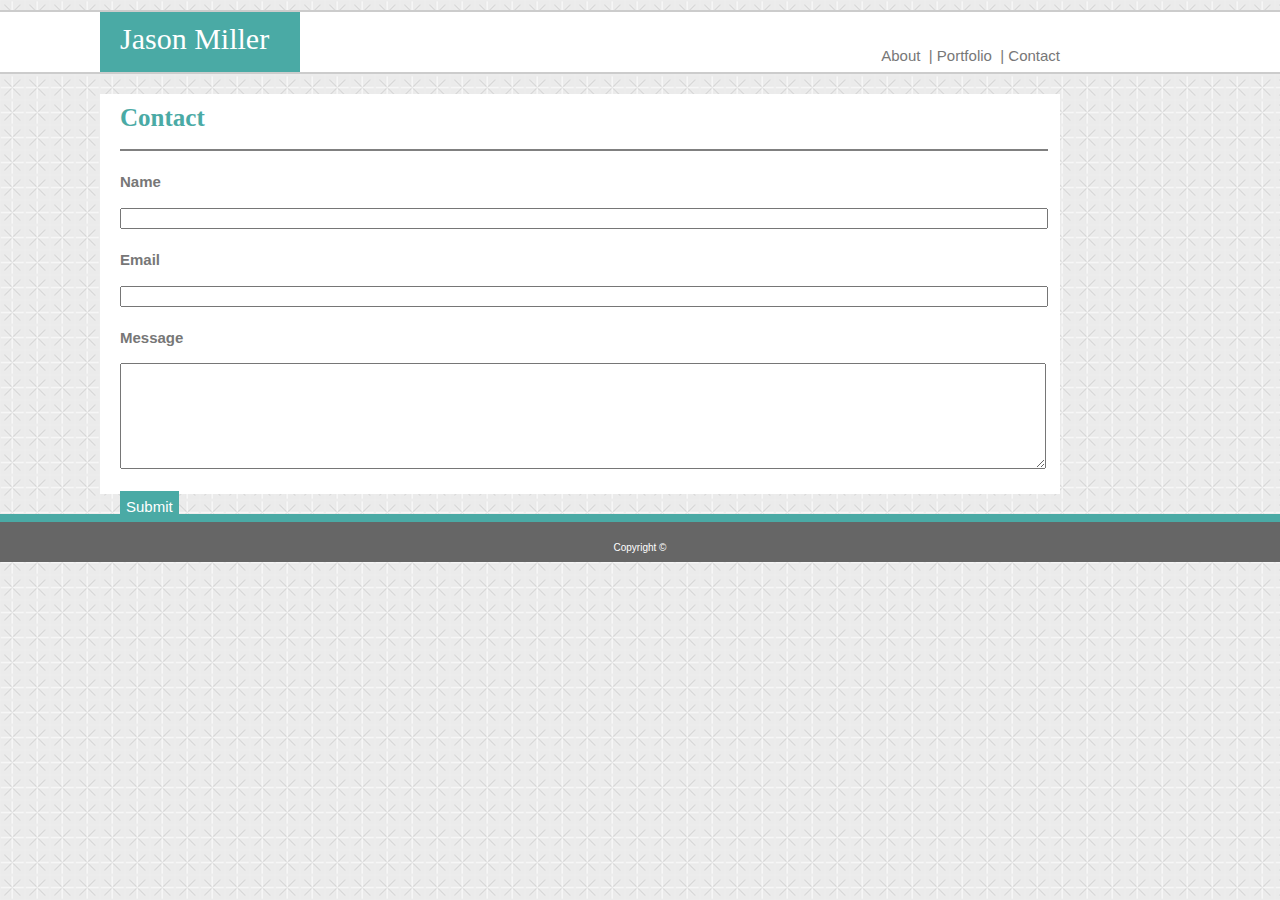
==== contact.html @ cc5b1b2d "creation version" ====
<!DOCTYPE html>
<html lang="en">
<head>
    <meta charset="UTF-8">
    <title>Jason Miller Portfolio</title>
    <link rel="stylesheet" href="https://meyerweb.com/eric/tools/css/reset/reset.css">
    <link rel="stylesheet" href="assets/css/style.css">
</head>

<body>
    <div class="beforeStickyFooter">
        <header>
            <div class="headerContainer">  
                <div class="headerRight">
                    <p class="headerLink">
                        <a href="index.html">About</a>&nbsp&nbsp|
                        <a href="portfolio.html">Portfolio</a>&nbsp&nbsp|
                        <a href="contact.html">Contact</a>
                    </p>
                </div>
                <div class="headerLeft">
                        <logoName>Jason Miller</logoName>
                </div>
            </div>
        </header>

            <main>
                <h1>Contact</h1>
                <div class="textBox">
                        <form action="/action_page.php">
                            <h2>Name</h2>
                            <input type="text" name="fullName" class="formSmallEntry">
                            <br>
                            <h2>Email</h2>
                            <input type="text" name="email" class="formSmallEntry">
                            <br>
                            <h2>Message</h2>
                            <textarea type="text" name="message" class="formLargeEntry"rows="6" cols="60">
                            </textarea>
                            <br><br>
                            <input class="buttons" type="submit" value="Submit">
                          </form> 
                </div>
                <div class="push"></div>
            </main>
        <footer>
            <p class="copyrightText">Copyright &#xA9;</p>
        </footer>
    </div>
</body>
</html>
---- assets/css/style.css ----
html body {
    background-image: url("../images/criss-cross.png");
    height: 100%;
    margin:0px;
    background-color: oldlace;  
}
 
header {
    background-color: #ffffff;
    border-top: 2px solid #cccccc;
    border-bottom: 2px solid #cccccc;
    border-left: none;
    border-right: none;
    height: 60px;
    margin-top: 10px;
    margin-bottom: 10px;
    margin-left: 0px;
    margin-right: 0px;
}

.headerContainer{
    margin-left: 100px;
    width: 960px;
}
    
.headerLeft{
    background-color: #4aaaa5;
    height: 60px;
    float: 100px;
    width: 200px;
}
    
.headerRight{
    height: 60px;
    float: right;
    width: 200px;
    
}

.headerLink {
    float:right;
    padding-right: 0px;
    padding-top: 20px;
}
    
logoName {
    font-family: 'Georgia', Times, 'Times New Roman', serif;
    font-size: 30px;
    color: white;
    margin-left: 20px;
    margin-top: 10px;
    float: left;
}



main {
    width: 960px;
    height: 400px;
    background-color: #ffffff;
    border-color:#dddddd;
    font-family: 'Arial', 'Helvetica Neue', Helvetica, sans-serif;
    margin-top: 20px;
    margin-bottom: 20px;
    margin-left: 100px;
    margin-right: 0px;
    clear: both;
    overflow: inherit;
}

h1 {
    color: #4aaaa5;
    font-family: 'Georgia', Times, 'Times New Roman', serif;
    padding-left: 20px;
    padding-top: 10px;
    font-size: 25px;
}

h2 {
    color:#777777;
    font-family:'Arial', 'Helvetica Neue', Helvetica, sans-serif;
    font-size: 15px;
    font-style: strong;
    padding-top: 10px;
    padding-bottom: 5px;
}

p {
    color:#777777;
    font-family:'Arial', 'Helvetica Neue', Helvetica, sans-serif;
    font-size: 15px;
    padding: 20px;
}

footer {
    background-color: #666666;
    color: white;
    margin: 5px;
    border-top: 8px solid #4aaaa5;
    height: 40px;
    margin-left: 0px;
    margin-right: 0px
}

a:link {
    color: #777777;
    text-decoration: none;
}
a:visited {
    color: #777777;
    text-decoration: none;
}

.copyrightText {
    color: white;
    font-size: 10px;
    text-align-last: center;
    padding-top: 10px;
}

.textBox {
    border-top: 2px solid grey;
    padding-top: 20 px;
    float: left;
    margin-left: 20px;
    margin-right: 20px;
    height: 100px;
    overflow: visible;
}

.beforeStickyFooter {
    margin-bottom: -50px;
    min-height: 100%;
    overflow: visible;
}

.push {
    height: 50px;
}

.buttons {
    background-color: #4aaaa5;
    color: white;
    font-family:'Arial', 'Helvetica Neue', Helvetica, sans-serif;
    font-size: 15px;
    border-style: none;
    height: 30px;
}

.formSmallEntry {
    width: 920px;
}

.formLargeEntry {
    width: 920px;
    height: 100px;
}

.leftImageHolder {
    float: left;
    padding-top: 10px;
    padding-bottom: 0px;
    padding-left: 0px;
    padding-right: 15px;
    position: relative;
}

.portImage {
    position: absolute;
    top: 0px;
    bottom: 0px;
    left: 0px;
    right: 0px;
    padding-top: 0px;
    padding-bottom: 00px;
    padding-left: 0px;
    padding-right: 0px;
    z-index:1;
}

.imageHolderText {
    width: 160px;
    height: 30px;
    top: 70px;
    bottom: 0px;
    left: 0px;
    right: 0px;
    padding-top: 10px;
    padding-bottom: 00px;
    padding-left: 0px;
    padding-right: 0px;
    position: absolute;
    z-index: 2;
    background-color: #4aaaa5;
    text-align: center;
    color: #ffffff;
} 

.row {
    clear:float;
}

#JMpic {
    float: left;
    position: relative;
    padding-top: 20px;
    padding-right: 20px;
}
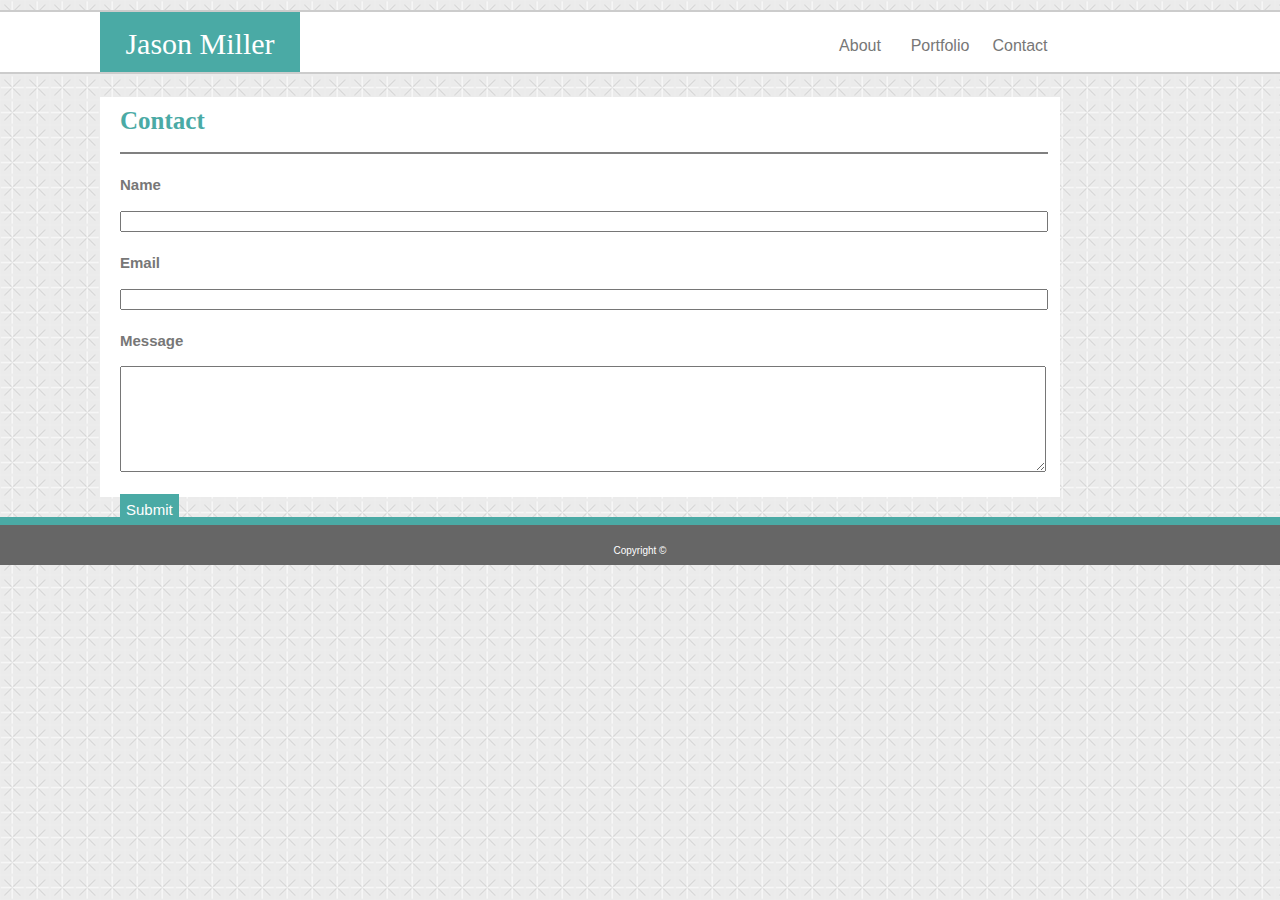
==== commit 13ff33a2: "final clean-up of code" ====
--- a/contact.html
+++ b/contact.html
@@ -1,5 +1,6 @@
 <!DOCTYPE html>
 <html lang="en">
+
 <head>
     <meta charset="UTF-8">
     <title>Jason Miller Portfolio</title>
@@ -11,41 +12,36 @@
     <div class="beforeStickyFooter">
         <header>
             <div class="headerContainer">  
-                <div class="headerRight">
-                    <p class="headerLink">
-                        <a href="index.html">About</a>&nbsp&nbsp|
-                        <a href="portfolio.html">Portfolio</a>&nbsp&nbsp|
-                        <a href="contact.html">Contact</a>
-                    </p>
-                </div>
-                <div class="headerLeft">
-                        <logoName>Jason Miller</logoName>
-                </div>
-            </div>
+                <div class="headerRight"><a href="contact.html">Contact</a></div>  
+                <div class="headerRight"><a href="portfolio.html">Portfolio</a></div>
+                <div class="headerRight"><a href="index.html">About</a></div>
+                <div class="headerLeft">Jason Miller</div>
+            </div>  
         </header>
 
-            <main>
-                <h1>Contact</h1>
-                <div class="textBox">
-                        <form action="/action_page.php">
-                            <h2>Name</h2>
-                            <input type="text" name="fullName" class="formSmallEntry">
-                            <br>
-                            <h2>Email</h2>
-                            <input type="text" name="email" class="formSmallEntry">
-                            <br>
-                            <h2>Message</h2>
-                            <textarea type="text" name="message" class="formLargeEntry"rows="6" cols="60">
-                            </textarea>
-                            <br><br>
-                            <input class="buttons" type="submit" value="Submit">
-                          </form> 
-                </div>
-                <div class="push"></div>
-            </main>
-        <footer>
-            <p class="copyrightText">Copyright &#xA9;</p>
-        </footer>
+    <main>
+        <h1>Contact</h1>
+        <div class="textBox">
+            <form action="/action_page.php">
+                <h2>Name</h2>
+                <input type="text" name="fullName" class="formSmallEntry">
+                <br>
+                <h2>Email</h2>
+                <input type="text" name="email" class="formSmallEntry">
+                <br>
+                <h2>Message</h2>
+                <textarea type="text" name="message" class="formLargeEntry"rows="6" cols="60">
+                </textarea>
+                <br><br>
+                <input class="buttons" type="submit" value="Submit">
+            </form> 
+        </div>
+        <div class="push"></div>
+    </main>
+    <footer>
+        <p class="copyrightText">Copyright &#xA9;</p>
+    </footer>
     </div>
 </body>
+
 </html>--- a/assets/css/style.css
+++ b/assets/css/style.css
@@ -1,8 +1,10 @@
-html body {
+body {
     background-image: url("../images/criss-cross.png");
     height: 100%;
     margin:0px;
-    background-color: oldlace;  
+    background-color: oldlace;
+    color:#777777;
+    font-family:'Arial', 'Helvetica Neue', Helvetica, sans-serif;  
 }
  
 header {
@@ -25,16 +27,23 @@
     
 .headerLeft{
     background-color: #4aaaa5;
-    height: 60px;
+    width: 200px;
+    height: 45px;
     float: 100px;
-    width: 200px;
+    font-family: 'Georgia', Times, 'Times New Roman', serif;
+    font-size: 30px;
+    color: white;
+    text-align: center;
+    padding-top: 15px;
 }
     
 .headerRight{
+    float: right;
+    margin: auto;
     height: 60px;
-    float: right;
-    width: 200px;
-    
+    width: 80px;
+    padding-top: 25px;
+    text-align: center;
 }
 
 .headerLink {
@@ -43,17 +52,6 @@
     padding-top: 20px;
 }
     
-logoName {
-    font-family: 'Georgia', Times, 'Times New Roman', serif;
-    font-size: 30px;
-    color: white;
-    margin-left: 20px;
-    margin-top: 10px;
-    float: left;
-}
-
-
-
 main {
     width: 960px;
     height: 400px;
@@ -89,17 +87,8 @@
     color:#777777;
     font-family:'Arial', 'Helvetica Neue', Helvetica, sans-serif;
     font-size: 15px;
-    padding: 20px;
-}
-
-footer {
-    background-color: #666666;
-    color: white;
-    margin: 5px;
-    border-top: 8px solid #4aaaa5;
-    height: 40px;
-    margin-left: 0px;
-    margin-right: 0px
+    padding-top: 20px;
+    padding-bottom: 10px;
 }
 
 a:link {
@@ -200,6 +189,16 @@
     clear:float;
 }
 
+footer {
+    background-color: #666666;
+    color: white;
+    margin: 5px;
+    border-top: 8px solid #4aaaa5;
+    height: 40px;
+    margin-left: 0px;
+    margin-right: 0px
+}
+
 #JMpic {
     float: left;
     position: relative;
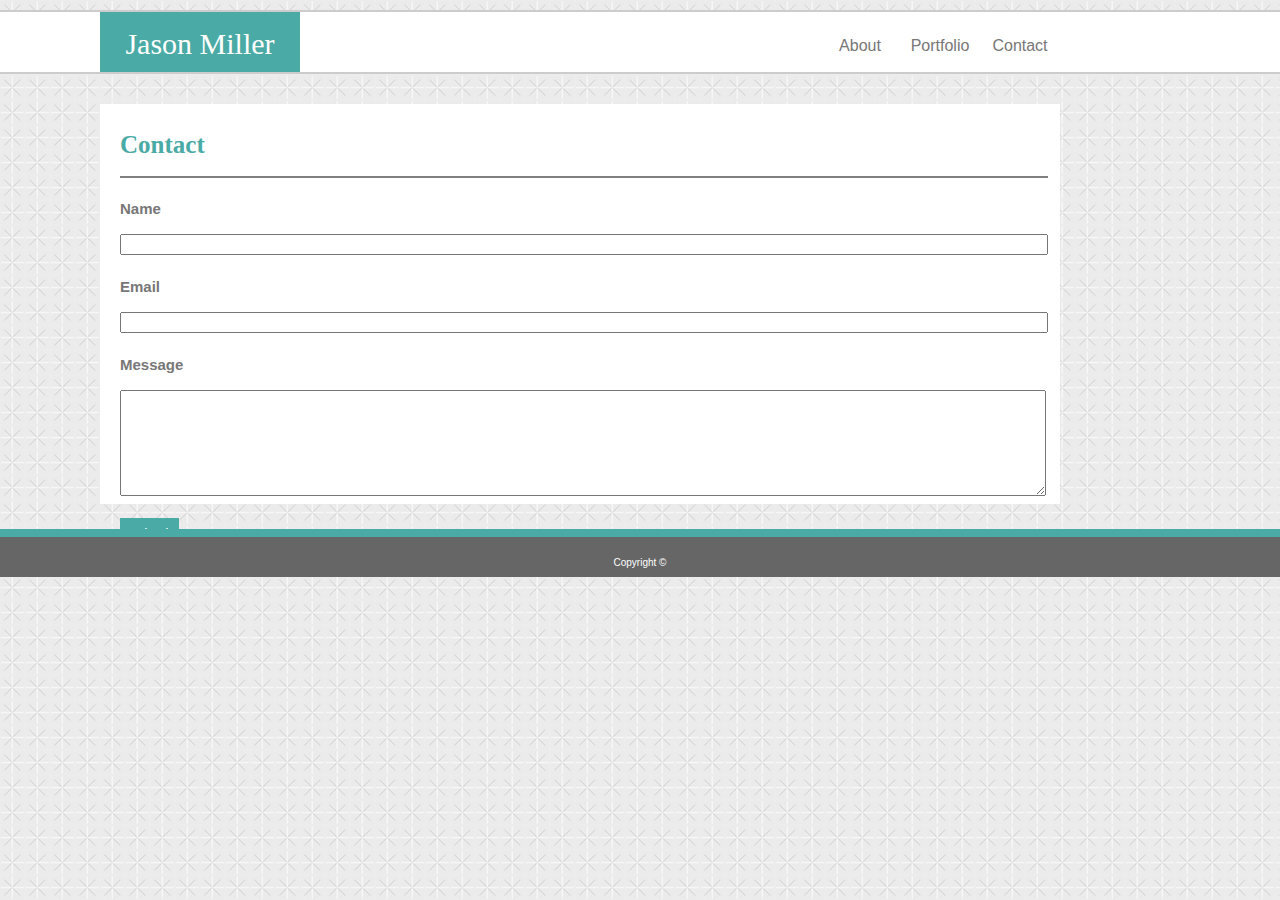
==== commit 13c96557: "fixed sticky footer" ====
--- a/contact.html
+++ b/contact.html
@@ -9,38 +9,38 @@
 </head>
 
 <body>
-    <div class="beforeStickyFooter">
+    <div class="wrapper">
         <header>
             <div class="headerContainer">  
                 <div class="headerRight"><a href="contact.html">Contact</a></div>  
-                <div class="headerRight"><a href="portfolio.html">Portfolio</a></div>
-                <div class="headerRight"><a href="index.html">About</a></div>
+                 <div class="headerRight"><a href="portfolio.html">Portfolio</a></div>
+                 <div class="headerRight"><a href="index.html">About</a></div>
                 <div class="headerLeft">Jason Miller</div>
             </div>  
         </header>
 
-    <main>
-        <h1>Contact</h1>
-        <div class="textBox">
-            <form action="/action_page.php">
-                <h2>Name</h2>
-                <input type="text" name="fullName" class="formSmallEntry">
-                <br>
-                <h2>Email</h2>
-                <input type="text" name="email" class="formSmallEntry">
-                <br>
-                <h2>Message</h2>
-                <textarea type="text" name="message" class="formLargeEntry"rows="6" cols="60">
-                </textarea>
-                <br><br>
-                <input class="buttons" type="submit" value="Submit">
-            </form> 
-        </div>
-        <div class="push"></div>
-    </main>
-    <footer>
-        <p class="copyrightText">Copyright &#xA9;</p>
-    </footer>
+        <main>
+            <h1>Contact</h1>
+            <div class="textBox">
+                <form action="/action_page.php">
+                    <h2>Name</h2>
+                    <input type="text" name="fullName" class="formSmallEntry">
+                    <br>
+                    <h2>Email</h2>
+                    <input type="text" name="email" class="formSmallEntry">
+                    <br>
+                    <h2>Message</h2>
+                    <textarea type="text" name="message" class="formLargeEntry"rows="6" cols="60">
+                    </textarea>
+                    <br><br>
+                    <input class="buttons" type="submit" value="Submit">
+                </form> 
+            </div>
+        </main>
+
+        <footer>
+            <p class="copyrightText">Copyright &#xA9;</p>
+        </footer>
     </div>
 </body>
 
--- a/assets/css/style.css
+++ b/assets/css/style.css
@@ -117,10 +117,10 @@
     overflow: visible;
 }
 
-.beforeStickyFooter {
-    margin-bottom: -50px;
+.wrapper {
     min-height: 100%;
-    overflow: visible;
+    display: grid;
+    grid-template-rows: auto 1fr auto;
 }
 
 .push {
